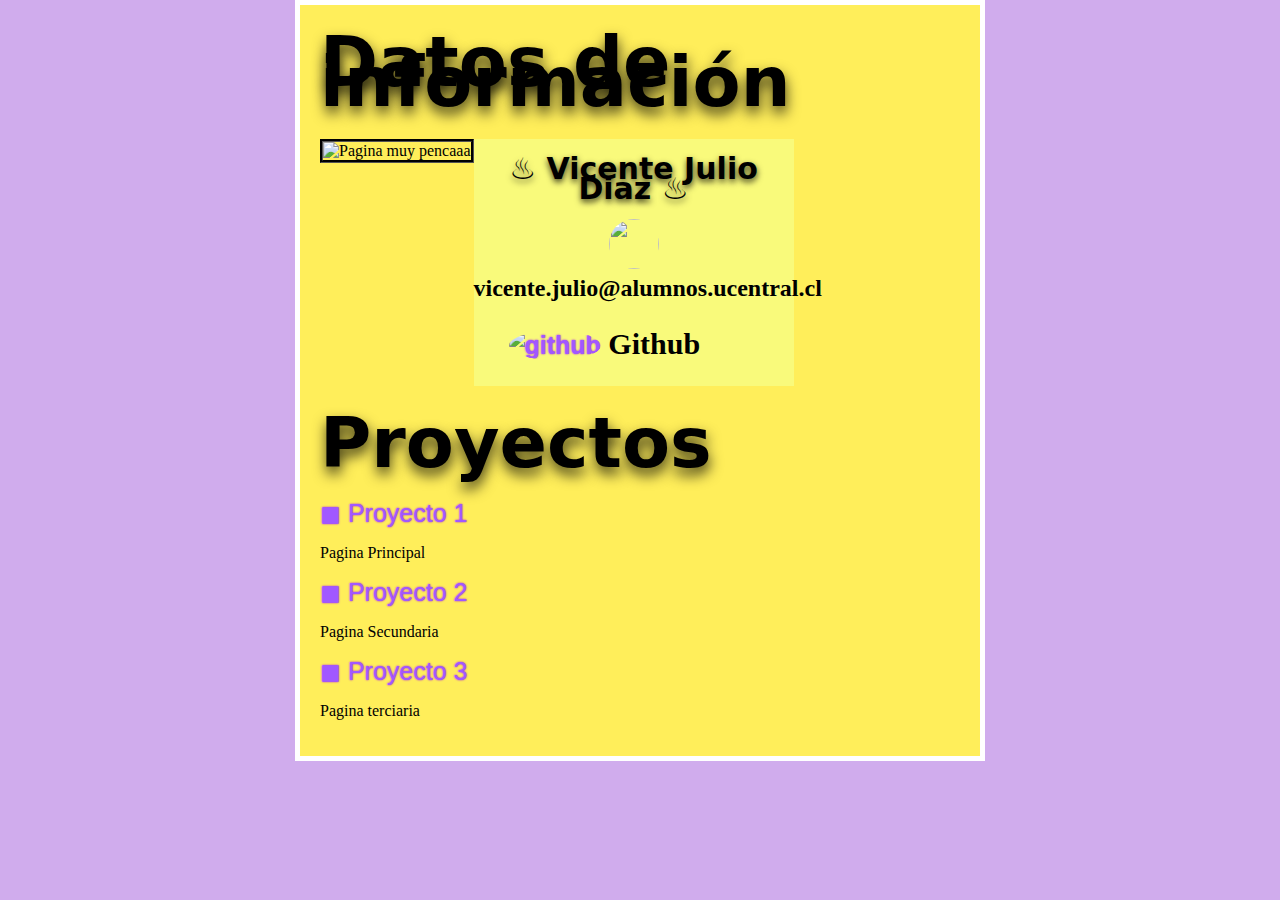
==== Proyectos/index.html @ 1f8b5e26 "se suben archivos local proyectos" ====
<!DOCTYPE html>
<html>

<head>
    <meta charset="UTF-8">
    <meta name="viewport" content="width=device-width, initial-scale=1.0" />
    <title>Estudiante</title>
    <link rel="stylesheet" type="text/css" href="styles.css">
	<link rel="stylesheet" href="styles.css">
    <div> <h1>Datos de información</h1></div>
<body>
    <div class="Cont">
        <div class="cuad1"> <img class="Mediano" src="https://static.theclinic.cl/media/2023/08/09-022848_4oi0_Popin-Morande-con-Compania.jpg" alt="Pagina muy pencaaa"></div>
        <div class="Principal">
            <H1 class="nombre">♨ Vicente Julio Diaz ♨</H1>
            <h2><a href="mailto:vicente.julio@alumnos.ucentral.cl"><img class="imgCorreo" src="https://png.pngtree.com/png-vector/20190429/ourlarge/pngtree-vector-mail-icon-png-image_995083.jpg" alt=""></a> vicente.julio@alumnos.ucentral.cl</h2>
            <h2 class="textogit"><a href="https://github.com/VhicntJ/VAJ-PDA-UCEN2023"> <img class="git" src="https://github.githubassets.com/images/modules/logos_page/GitHub-Mark.png" alt="github"></a> Github</h2> 
        </div>
    </div>
    <div>
        <h1 class="tituloP">Proyectos</h1>
        <div>
            <a href="#">◼ Proyecto 1</a>
            <p>Pagina Principal</p>
        </div>
        <div><a href="#">◼ Proyecto 2</a>
            <p>Pagina Secundaria</p>
        </div>
        <div><a href="#">◼  Proyecto 3</a>
            <p>Pagina terciaria</p>
        </div>
    </div>

</body>
<head>
 
</html>
---- Proyectos/styles.css ----
html {
    background-color: rgba(142, 58, 211, 0.418);
}

body    {
    background-color: rgb(255, 238, 90);
    width: 50%;
    margin: 0 auto;
    padding: 0 20px 20px 20px;
    border: 5px solid #ffffff;
}

.Principal {
    background-color: rgba(247, 255, 137, 0.699);
    width: 50%;
    z-index: 2;
}

.Cont {
    display: flex;
    width: auto;
}

.nombre {
    font-family: Verdana, Geneva, Tahoma, sans-serif;
    font-size: 30px;
    line-height: 18px;
    margin-bottom: 20px;
}

img.Mediano {
    width: 450px;
    height: 300px;
    border-color: black;
    border-style: groove;
}

img.imgCorreo {
    width: 50px;
    height: 50px;
    border-radius: 50%;
}


img.git{
    width: 60px;
    height: 60px;
    border-radius: 70%;
    align-items: center;
}

a img:hover{
    transform: scale(1.2);
}

h2 {
    text-align: center;
}
h2:hover {
    color: rgba(175, 10, 190, 0.521);
}

.textogit{
    font-size: 30px;
    text-align: left;
    align-items: center;
    position: relative;
    left: 35px;
    
}

.nombre {
    font-family: system-ui, -apple-system, BlinkMacSystemFont, 'Segoe UI', Roboto, Oxygen, Ubuntu, Cantarell, 'Open Sans', 'Helvetica Neue', sans-serif;
    font-size: 30px;
    line-height: 20px;
    font-variant: normal;
    text-align: center;
}
h1 {
    font-family: system-ui, -apple-system, BlinkMacSystemFont, 'Segoe UI', Roboto, Oxygen, Ubuntu, Cantarell, 'Open Sans', 'Helvetica Neue', sans-serif;
    text-shadow: rgba(0, 0, 0, 0.76) 0.01em 0.1em 0.2em;
    font-size: 70px;
    line-height: 20px;
    font-variant: normal;
}

a{
    color: rgb(161, 88, 255);
    font-family: 'Trebuchet MS', 'Lucida Sans Unicode', 'Lucida Grande', 'Lucida Sans', Arial, sans-serif;
    font-size: 25px;
    text-decoration: none;
    text-shadow: 0px 0px 2px #9900ff;
    
}

a:visited {
    color: rgb(161, 88, 255);
    text-shadow: 0 0 0 0.2em #a73bff,0 0 0 0.2em #a73bff;
}
---- Proyectos/styles.css ----
html {
    background-color: rgba(142, 58, 211, 0.418);
}

body    {
    background-color: rgb(255, 238, 90);
    width: 50%;
    margin: 0 auto;
    padding: 0 20px 20px 20px;
    border: 5px solid #ffffff;
}

.Principal {
    background-color: rgba(247, 255, 137, 0.699);
    width: 50%;
    z-index: 2;
}

.Cont {
    display: flex;
    width: auto;
}

.nombre {
    font-family: Verdana, Geneva, Tahoma, sans-serif;
    font-size: 30px;
    line-height: 18px;
    margin-bottom: 20px;
}

img.Mediano {
    width: 450px;
    height: 300px;
    border-color: black;
    border-style: groove;
}

img.imgCorreo {
    width: 50px;
    height: 50px;
    border-radius: 50%;
}


img.git{
    width: 60px;
    height: 60px;
    border-radius: 70%;
    align-items: center;
}

a img:hover{
    transform: scale(1.2);
}

h2 {
    text-align: center;
}
h2:hover {
    color: rgba(175, 10, 190, 0.521);
}

.textogit{
    font-size: 30px;
    text-align: left;
    align-items: center;
    position: relative;
    left: 35px;
    
}

.nombre {
    font-family: system-ui, -apple-system, BlinkMacSystemFont, 'Segoe UI', Roboto, Oxygen, Ubuntu, Cantarell, 'Open Sans', 'Helvetica Neue', sans-serif;
    font-size: 30px;
    line-height: 20px;
    font-variant: normal;
    text-align: center;
}
h1 {
    font-family: system-ui, -apple-system, BlinkMacSystemFont, 'Segoe UI', Roboto, Oxygen, Ubuntu, Cantarell, 'Open Sans', 'Helvetica Neue', sans-serif;
    text-shadow: rgba(0, 0, 0, 0.76) 0.01em 0.1em 0.2em;
    font-size: 70px;
    line-height: 20px;
    font-variant: normal;
}

a{
    color: rgb(161, 88, 255);
    font-family: 'Trebuchet MS', 'Lucida Sans Unicode', 'Lucida Grande', 'Lucida Sans', Arial, sans-serif;
    font-size: 25px;
    text-decoration: none;
    text-shadow: 0px 0px 2px #9900ff;
    
}

a:visited {
    color: rgb(161, 88, 255);
    text-shadow: 0 0 0 0.2em #a73bff,0 0 0 0.2em #a73bff;
}
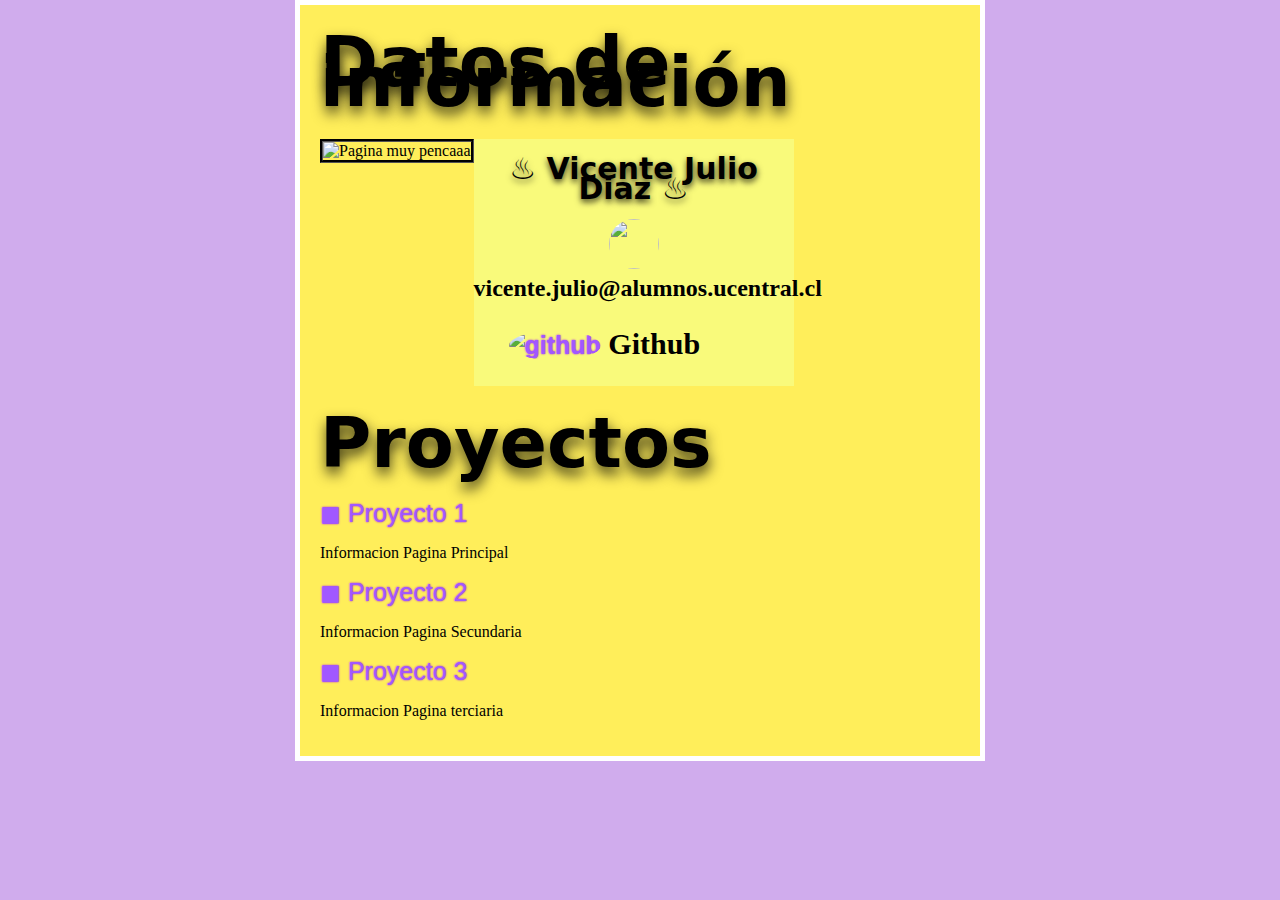
==== commit efcf08ea: "agrega informacion a index" ====
--- a/Proyectos/index.html
+++ b/Proyectos/index.html
@@ -21,13 +21,13 @@
         <h1 class="tituloP">Proyectos</h1>
         <div>
             <a href="#">◼ Proyecto 1</a>
-            <p>Pagina Principal</p>
+            <p>Informacion Pagina Principal</p>
         </div>
         <div><a href="#">◼ Proyecto 2</a>
-            <p>Pagina Secundaria</p>
+            <p>Informacion Pagina Secundaria</p>
         </div>
         <div><a href="#">◼  Proyecto 3</a>
-            <p>Pagina terciaria</p>
+            <p>Informacion Pagina terciaria</p>
         </div>
     </div>
 
